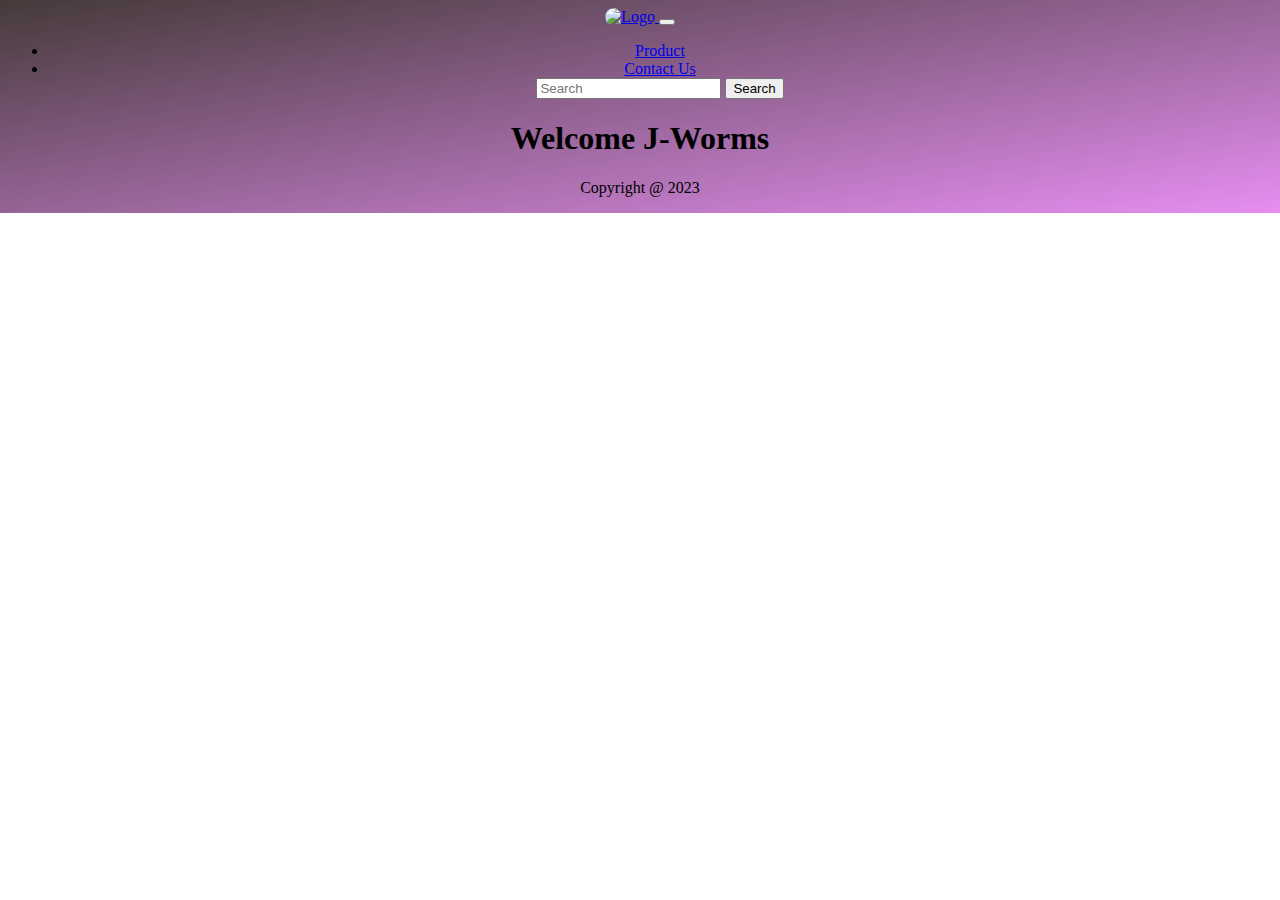
==== index.html @ 94766ea8 "forgot to push XD" ====
<!DOCTYPE html>
<html lang="en">
<head>
    <meta charset="UTF-8">
    <meta http-equiv="X-UA-Compatible" content="IE=edge">
    <meta name="viewport" content="width=device-width, initial-scale=1.0">
<!-- bootstrap  -->
    <link href="https://cdn.jsdelivr.net/npm/bootstrap@5.3.0-alpha3/dist/css/bootstrap.min.css" rel="stylesheet" integrity="sha384-KK94CHFLLe+nY2dmCWGMq91rCGa5gtU4mk92HdvYe+M/SXH301p5ILy+dN9+nJOZ" crossorigin="anonymous">
    <!-- css  -->
    <link rel="stylesheet" href="./css/style.css">
    <title>e-commerce Exercise</title>
</head>
<body>

    <nav class="navbar navbar-expand-lg bg-body-tertiary bg-dark "data-bs-theme="dark">
        <div class="container-fluid">
          <a class="navbar-brand" href="./index.html">
            <!-- logo -->
            <img src="https://i.postimg.cc/y8NqKNwm/logo.jpg" alt="Logo" loading="lazy">
          </a>
          <button class="navbar-toggler" type="button" data-bs-toggle="collapse" data-bs-target="#navbarSupportedContent" aria-controls="navbarSupportedContent" aria-expanded="false" aria-label="Toggle navigation">
            <span class="navbar-toggler-icon"></span>
          </button>
          <div class="collapse navbar-collapse" id="navbarSupportedContent">
            <ul class="navbar-nav ms-auto mb-2 mb-lg-0">
              <li class="nav-item">
                <a class="nav-link" aria-current="page" href="./html/product.html">Product</a>
              </li>
                <li class="nav-item">
                <a class="nav-link" aria-current="page" href="./html/contactUs.html">Contact Us</a>
                </li>
            <form class="d-flex" role="search">
              <input class="form-control me-2" type="search" placeholder="Search" aria-label="Search">
              <button class="btn btn-outline-success" type="submit">Search</button>
            </form>
          </div>
        </div>
      </nav>
      <main class="container-fluid">
        <h1>Welcome J-Worms</h1>
        
      </main>
      <footer class="container-fluid">

        <p class="lead" >Copyright @ 2023</p>
      </footer>
      <!-- bootstrap -->
      <script src="https://cdn.jsdelivr.net/npm/bootstrap@5.3.0-alpha3/dist/js/bootstrap.bundle.min.js" integrity="sha384-ENjdO4Dr2bkBIFxQpeoTz1HIcje39Wm4jDKdf19U8gI4ddQ3GYNS7NTKfAdVQSZe" crossorigin="anonymous"></script>
      <!-- script -->
    <script src="./script/code.js"></script>
</body>
</html>
---- css/style.css ----
/* logo */
img[alt="Logo"]{
    width:5rem;
    border-radius: 1rem;
}
/* body */
body{
    background-image: linear-gradient(to bottom right, rgb(69, 58, 58), rgb(230, 142, 241));
    background-repeat: no-repeat;
    text-align: center;
}
/* contact form (formspree) */
     input[type=text], select, textarea {
        width: 100%; 
        padding: 6px; 
        border: 1px solid #ccc; 
        border-radius: 4px; 
        box-sizing: border-box; 
        margin-top: 6px; 
        margin-bottom: 6px; 
        resize: vertical 
      }
      
      /* Style the submit button with a specific background color etc */
      input[type=submit] {
        background-color: #04AA6D;
        color: white;
        padding: 12px 20px;
        border: none;
        border-radius: 4px;
        cursor: pointer;
      }
      
      /* When moving the mouse over the submit button, add a darker green color */
      input[type=submit]:hover {
        background-color: #45a049;
      }
      
      /* Add a background color and some padding around the form */
      .widespread{
        border-radius: 5px;
        background-color: #f2f2f2;
        padding: 20px;
        width: 50%;
        margin-bottom: 2.2rem;
      }
      .content-move{
       display: flex;
       justify-content: center;
      
      }
.cards-wrapper {
    width: 20rem;
    border: 2px solid black;
}
      @media (max-width:502px) {
        .container{
          
          justify-content:left;
        }
      }
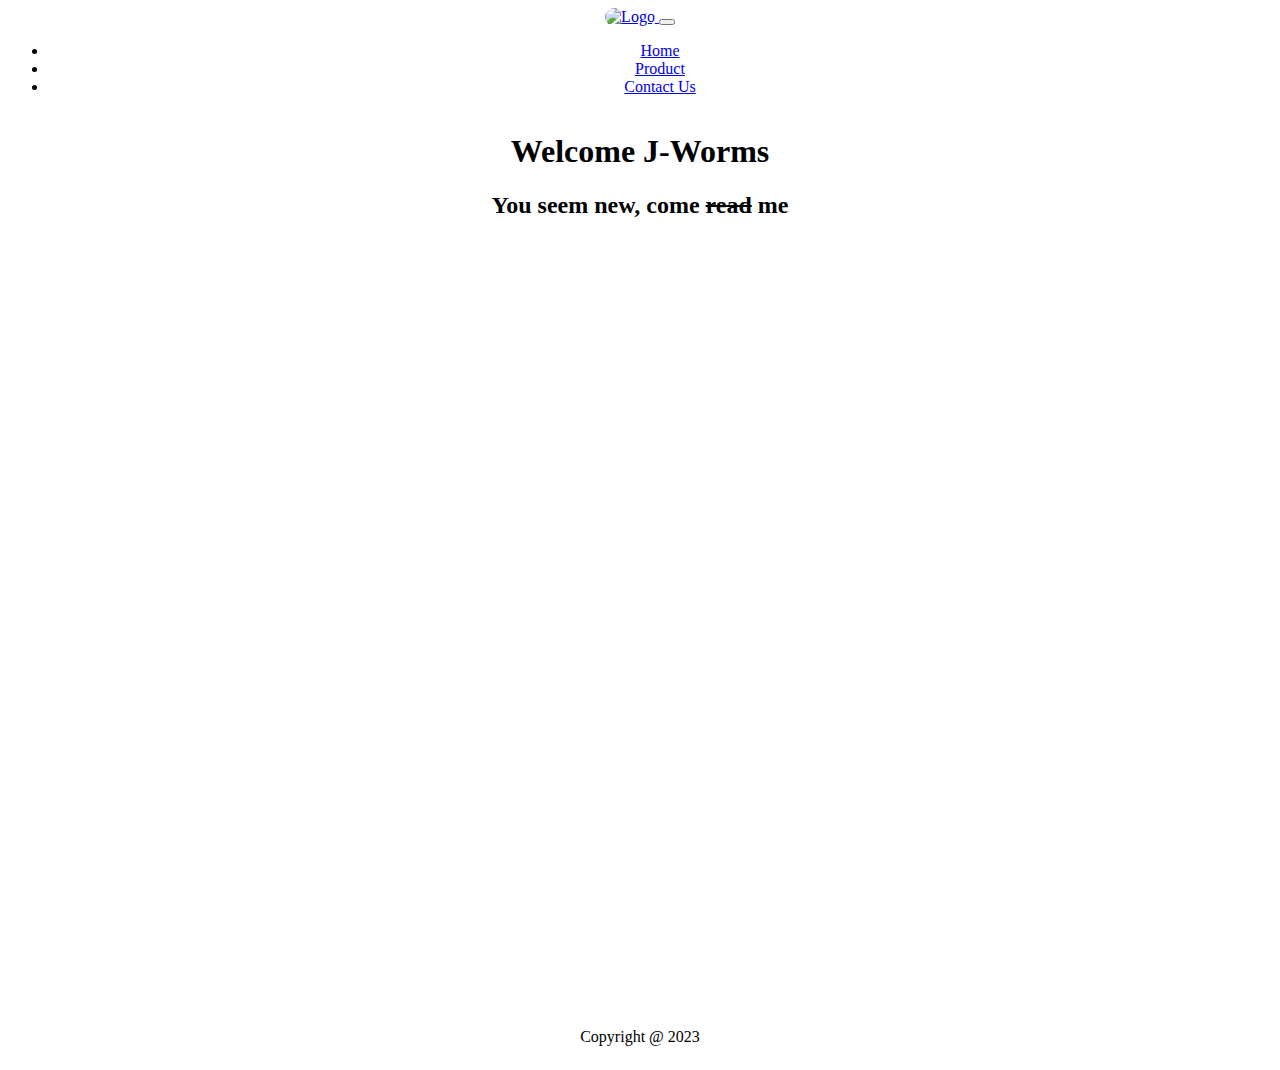
==== commit 6f27b7a0: "pain" ====
--- a/index.html
+++ b/index.html
@@ -4,9 +4,9 @@
     <meta charset="UTF-8">
     <meta http-equiv="X-UA-Compatible" content="IE=edge">
     <meta name="viewport" content="width=device-width, initial-scale=1.0">
-<!-- bootstrap  -->
+<!-- bootstrap css -->
     <link href="https://cdn.jsdelivr.net/npm/bootstrap@5.3.0-alpha3/dist/css/bootstrap.min.css" rel="stylesheet" integrity="sha384-KK94CHFLLe+nY2dmCWGMq91rCGa5gtU4mk92HdvYe+M/SXH301p5ILy+dN9+nJOZ" crossorigin="anonymous">
-    <!-- css  -->
+    <!-- custom css  -->
     <link rel="stylesheet" href="./css/style.css">
     <title>e-commerce Exercise</title>
 </head>
@@ -23,23 +23,27 @@
           </button>
           <div class="collapse navbar-collapse" id="navbarSupportedContent">
             <ul class="navbar-nav ms-auto mb-2 mb-lg-0">
+                <li class="nav-item">
+                    <a class="nav-link" aria-current="page" href="./index.html">Home</a>
+                    </li>
               <li class="nav-item">
                 <a class="nav-link" aria-current="page" href="./html/product.html">Product</a>
               </li>
                 <li class="nav-item">
                 <a class="nav-link" aria-current="page" href="./html/contactUs.html">Contact Us</a>
                 </li>
-            <form class="d-flex" role="search">
-              <input class="form-control me-2" type="search" placeholder="Search" aria-label="Search">
-              <button class="btn btn-outline-success" type="submit">Search</button>
-            </form>
+            </ul>
           </div>
         </div>
       </nav>
       <main class="container-fluid">
-        <h1>Welcome J-Worms</h1>
-        
-      </main>
+        <div class="row">
+        <h1 class="display-1">Welcome J-Worms</h1>
+    </div>
+    <div class="row">
+    <h2>You seem new, come <s>read</s> me</h2>
+</div>
+</main>
       <footer class="container-fluid">
 
         <p class="lead" >Copyright @ 2023</p>
--- a/css/style.css
+++ b/css/style.css
@@ -3,11 +3,16 @@
     width:5rem;
     border-radius: 1rem;
 }
-/* body */
+/* body (outer layout)  */
 body{
-    background-image: linear-gradient(to bottom right, rgb(69, 58, 58), rgb(230, 142, 241));
-    background-repeat: no-repeat;
     text-align: center;
+    display: grid;
+    grid-template-columns: repeat(3, 1fr);
+    grid-template-rows: auto 100vh;
+}
+/* nav, main ,footer  */
+nav, main, footer{
+    grid-column: 1 / -1;
 }
 /* contact form (formspree) */
      input[type=text], select, textarea {
@@ -53,6 +58,9 @@
     width: 20rem;
     border: 2px solid black;
 }
+img{
+    width: 100%;
+}
       @media (max-width:502px) {
         .container{
           
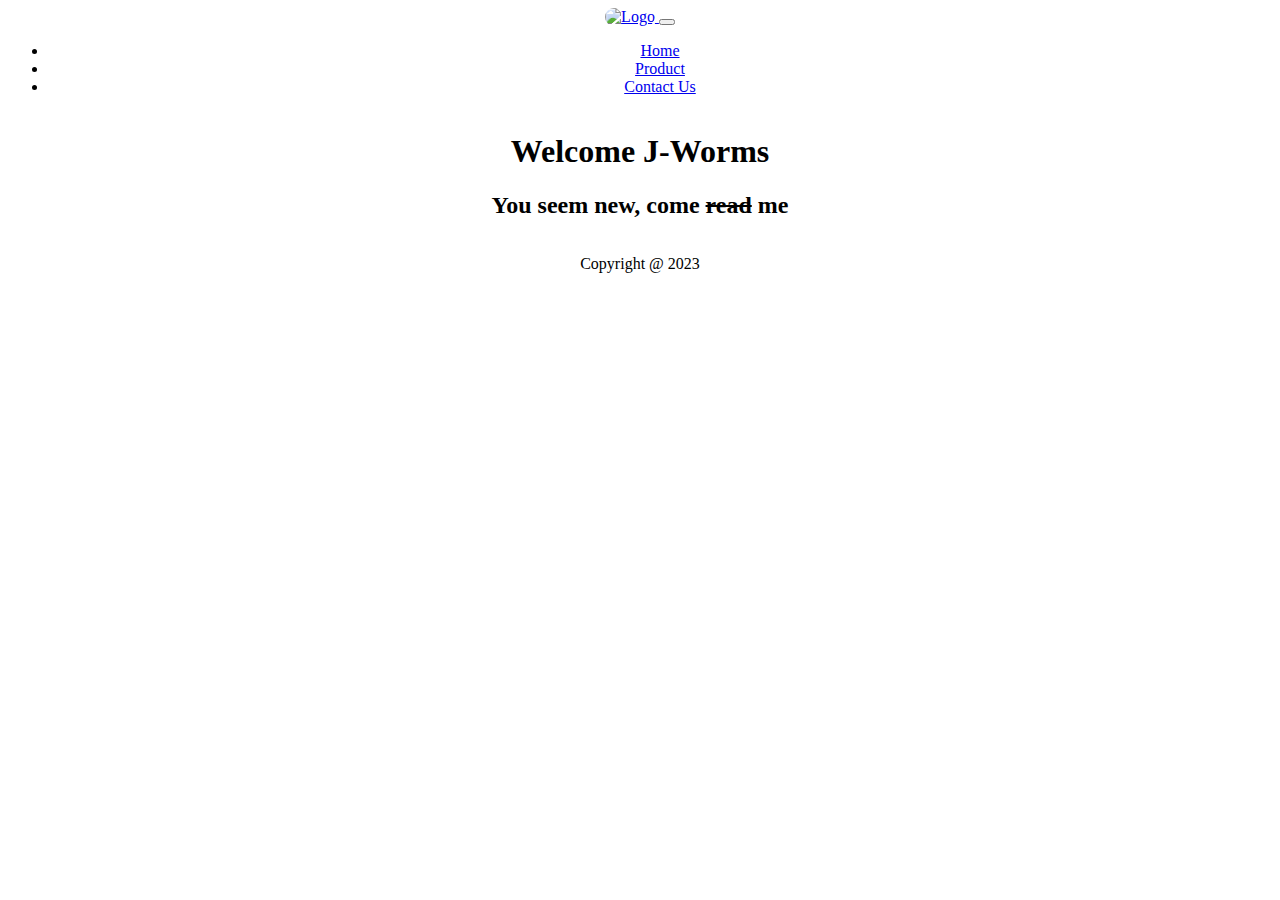
==== commit 685adfe9: "pic edit" ====
--- a/index.html
+++ b/index.html
@@ -12,7 +12,7 @@
 </head>
 <body>
 
-    <nav class="navbar navbar-expand-lg bg-body-tertiary bg-dark "data-bs-theme="dark">
+    <nav class="navbar navbar-expand-lg bg-body-tertiary bg-dark" data-bs-theme="dark">
         <div class="container-fluid">
           <a class="navbar-brand" href="./index.html">
             <!-- logo -->
--- a/css/style.css
+++ b/css/style.css
@@ -8,7 +8,7 @@
     text-align: center;
     display: grid;
     grid-template-columns: repeat(3, 1fr);
-    grid-template-rows: auto 100vh;
+    grid-template-rows: auto;
 }
 /* nav, main ,footer  */
 nav, main, footer{
@@ -58,8 +58,14 @@
     width: 20rem;
     border: 2px solid black;
 }
-img{
-    width: 100%;
+.img-fluid{
+  width:20rem;
+  object-fit: contain;
+  aspect-ratio: 2 / 3;
+  padding-block: 1rem;
+}
+.books{
+    display: flex;
 }
       @media (max-width:502px) {
         .container{
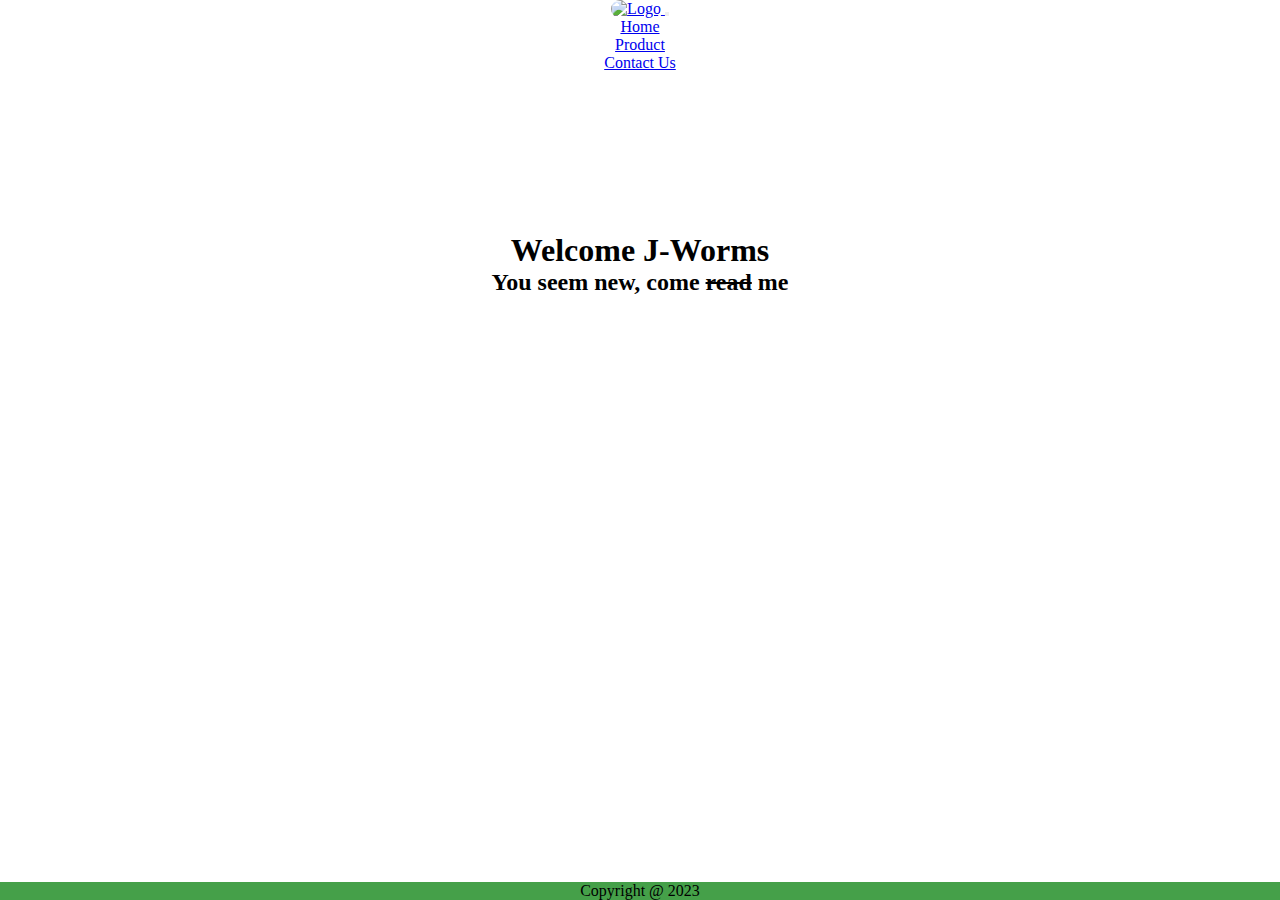
==== commit 1effba8e: "footer fix" ====
--- a/index.html
+++ b/index.html
@@ -36,13 +36,14 @@
           </div>
         </div>
       </nav>
-      <main class="container-fluid">
+      <main class="container-fluid wrapper">
         <div class="row">
-        <h1 class="display-1">Welcome J-Worms</h1>
+        <h1 class="display-1 mid">Welcome J-Worms</h1>
     </div>
     <div class="row">
     <h2>You seem new, come <s>read</s> me</h2>
 </div>
+
 </main>
       <footer class="container-fluid">
 
--- a/css/style.css
+++ b/css/style.css
@@ -1,3 +1,9 @@
+*{
+  margin:0;
+  padding: 0;
+  box-sizing: border-box  ;
+}
+
 /* logo */
 img[alt="Logo"]{
     width:5rem;
@@ -6,14 +12,21 @@
 /* body (outer layout)  */
 body{
     text-align: center;
-    display: grid;
-    grid-template-columns: repeat(3, 1fr);
-    grid-template-rows: auto;
+    /* display: grid;
+     grid-template-columns: repeat(3, 1fr); 
+    grid-template-rows: auto; */ 
+    display: flex;
+    flex-direction: column;
+    min-height: 100vh; 
+}
+
+.wrapper{
+  flex: 1;
 }
 /* nav, main ,footer  */
-nav, main, footer{
+/* nav, main, footer{
     grid-column: 1 / -1;
-}
+} */
 /* contact form (formspree) */
      input[type=text], select, textarea {
         width: 100%; 
@@ -54,18 +67,30 @@
        justify-content: center;
       
       }
+/* pic outer design */
 .cards-wrapper {
     width: 20rem;
     border: 2px solid black;
 }
+/* pic size */
 .img-fluid{
   width:20rem;
   object-fit: contain;
   aspect-ratio: 2 / 3;
-  padding-block: 1rem;
+  padding-block:;
 }
+/* products to column line */
 .books{
     display: flex;
+    padding-bottom: 1rem;
+}
+/* home text to the centre */
+.mid{
+  margin-top:10rem;
+}
+footer{
+  background: #45a049;
+  /* margin-top: 1rem; */
 }
       @media (max-width:502px) {
         .container{
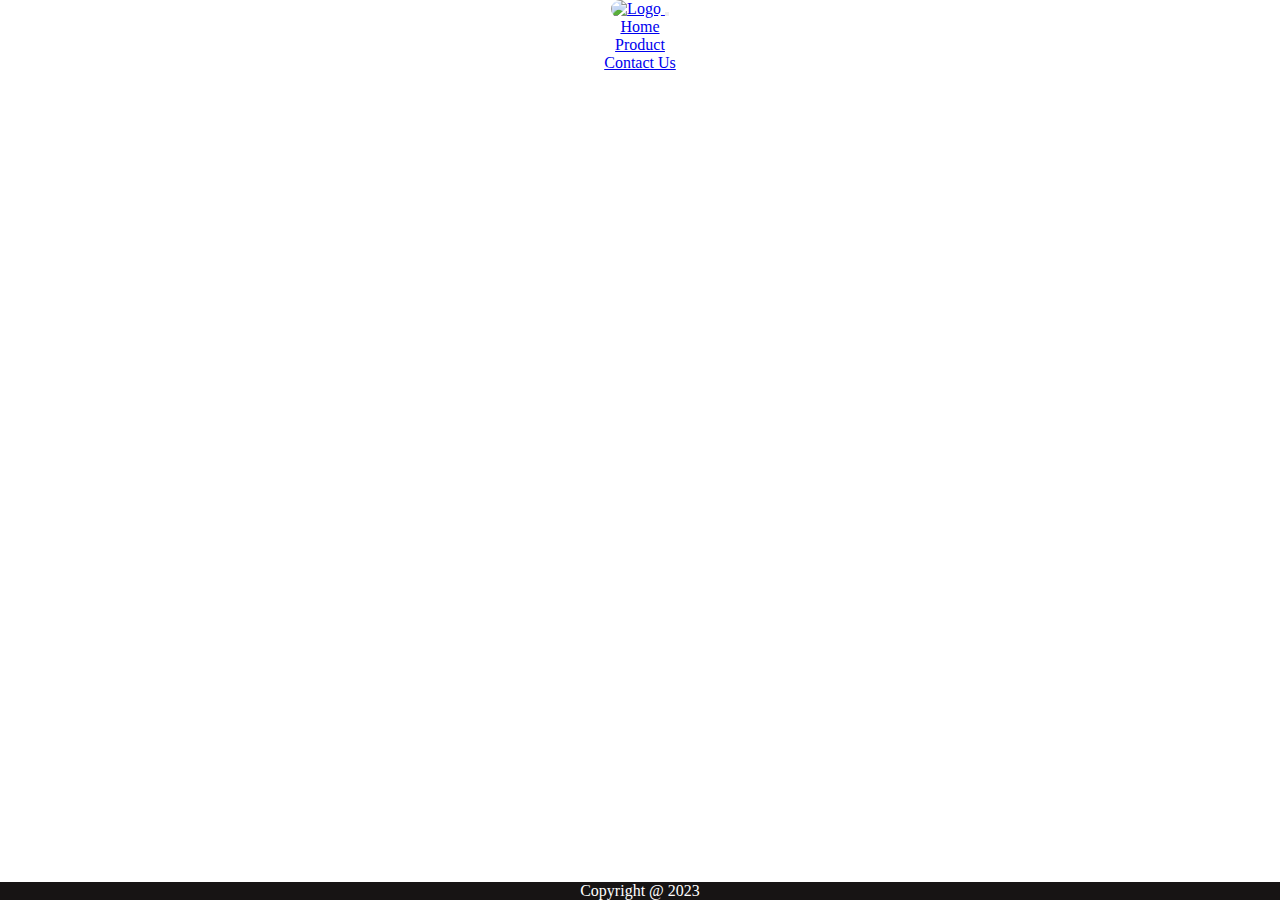
==== commit bfb3517f: "taking a break" ====
--- a/index.html
+++ b/index.html
@@ -37,13 +37,14 @@
         </div>
       </nav>
       <main class="container-fluid wrapper">
+        <div class="bgi">
         <div class="row">
         <h1 class="display-1 mid">Welcome J-Worms</h1>
     </div>
     <div class="row">
     <h2>You seem new, come <s>read</s> me</h2>
 </div>
-
+</div>
 </main>
       <footer class="container-fluid">
 
--- a/css/style.css
+++ b/css/style.css
@@ -18,8 +18,14 @@
     display: flex;
     flex-direction: column;
     min-height: 100vh; 
+    background-image: url(https://i.postimg.cc/hjMQW0my/pexels-jakub-novacek-924824.jpg);
+    background-repeat: no-repeat;
+    background-size: cover;
+    height: 100%;
 }
+.bgi{
 
+}
 .wrapper{
   flex: 1;
 }
@@ -74,14 +80,15 @@
 }
 /* pic size */
 .img-fluid{
-  width:20rem;
+  width:10rem;
+  
   object-fit: contain;
   aspect-ratio: 2 / 3;
-  padding-block:;
+  padding-block:2;
 }
 /* products to column line */
 .books{
-    display: flex;
+    /* display: flex; */
     padding-bottom: 1rem;
 }
 /* home text to the centre */
@@ -89,8 +96,11 @@
   margin-top:10rem;
 }
 footer{
-  background: #45a049;
-  /* margin-top: 1rem; */
+  background: rgb(23, 20, 20);
+  color: white;
+}
+h1, h2, p{
+  color: white;
 }
       @media (max-width:502px) {
         .container{
